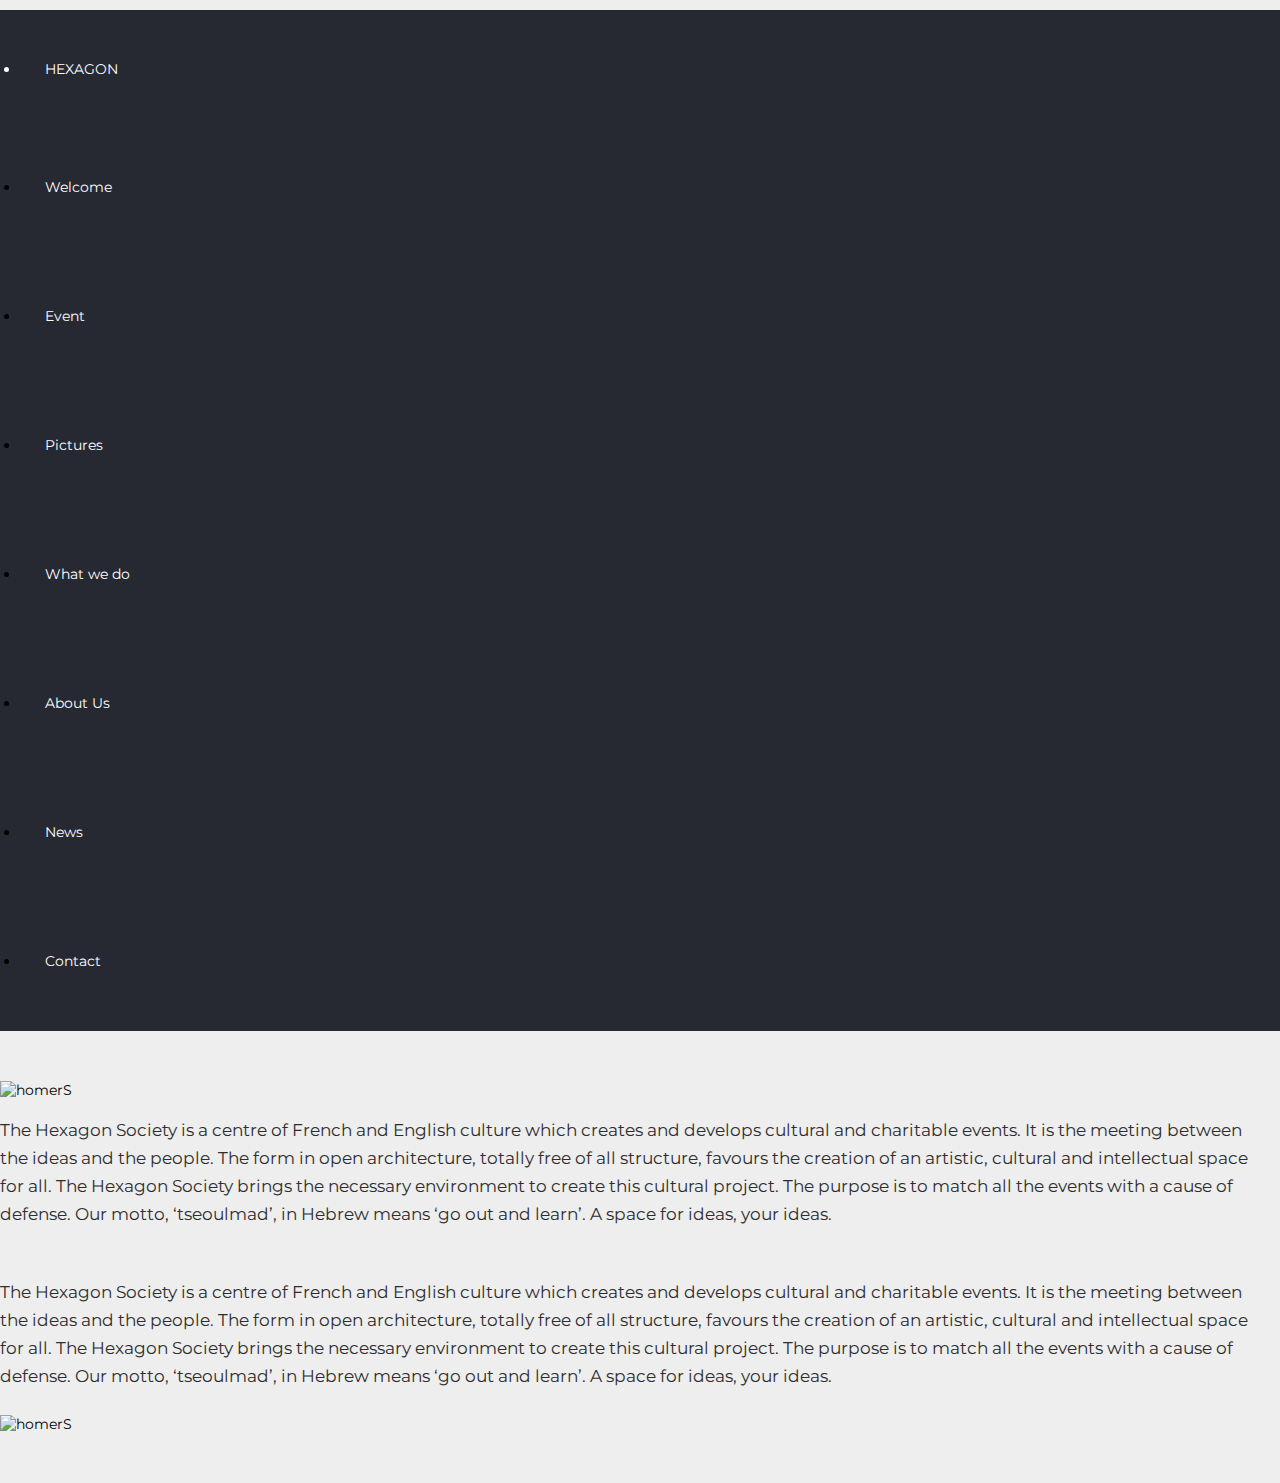
==== index.html @ ccda93df "top-bar" ====
<!DOCTYPE html>
<html lang="en">
<head>
    <meta charset="UTF-8">
    <title>Title</title>
    <link rel="stylesheet" href="data/foundation.min.css">
    <link href="data/hamburgers.min.css" rel="stylesheet">
    <link href="https://fonts.googleapis.com/css?family=Montserrat" rel="stylesheet">
    <link rel="stylesheet" href="style.css">
</head>
<body>
<!-- Commmentaire -->
<section class="top-bar">
	<div class="row">
  		<div class="top-bar-left">
   			<ul class="menu">
     	 		<li class="menu-text">HEXAGON</li>
    		</ul>
  		</div>
  		<div class="top-bar-right">
   			<ul class="menu">
      			<li><a href="#">Welcome</a><div class="bar"></div></li>
      			<li><a href="#">Event</a><div class="bar"></div></li>
      			<li><a href="#">Pictures</a><div class="bar"></div></li>
      			<li><a href="#">What we do</a><div class="bar"></div></li>
      			<li><a href="#">About Us</a><div class="bar"></div></li>
      			<li><a href="#">News</a><div class="bar"></div></li>
      			<li><a href="#">Contact</a><div class="bar"></div></li>
    		</ul>
    		<button class="hamburger hamburger--collapse" type="button">
  				<span class="hamburger-box">
   					<span class="hamburger-inner"></span>
  				</span>
			</button>
  		</div>
	</div>
</section>
<div class="row divider-section" class="home-page">
  	<div class="small-12 medium-6 columns vert-center-cont">
  		<img src="images/01.jpg" alt="homerS" class="vert-center">
  	</div>
    <div class="small-12 medium-5 columns vert-center-cont">
    	<div class="vert-center">
    		<p>The Hexagon Society is a centre of French and English culture which creates and develops cultural and charitable events.
			It is the meeting between the ideas and the people.
			The form in open architecture, totally free of all structure, favours the creation of an artistic, cultural and intellectual space for all.
			The Hexagon Society brings the necessary environment to create this cultural project.
			The purpose is to match all the events with a cause of defense.
			Our motto, ‘tseoulmad’, in Hebrew means ‘go out and learn’.
			A space for ideas, your ideas.</p>
    	</div>
    </div>
</div>
<div class="row divider-section" class="home-page">
  	<div class="small-12 medium-5 columns vert-center-cont">
  	<p>The Hexagon Society is a centre of French and English culture which creates and develops cultural and charitable events.
			It is the meeting between the ideas and the people.
			The form in open architecture, totally free of all structure, favours the creation of an artistic, cultural and intellectual space for all.
			The Hexagon Society brings the necessary environment to create this cultural project.
			The purpose is to match all the events with a cause of defense.
			Our motto, ‘tseoulmad’, in Hebrew means ‘go out and learn’.
			A space for ideas, your ideas.</p>
  	</div>
    <div class="small-12 medium-6 columns vert-center-cont">
    	<div class="vert-center">
    		<img src="images/01.jpg" alt="homerS" class="vert-center">
    	</div>
    </div>
</div>
    <script src="script.js"></script>
</body>
</html>
---- style.css ----
html, body, div, span, applet, object, iframe,
h1, h2, h3, h4, h5, h6, p, blockquote, pre,
a, abbr, acronym, address, big, cite, code,
del, dfn, em, img, ins, kbd, q, s, samp,
small, strike, strong, sub, sup, tt, var,
b, u, i, center,
dl, dt, dd, ol, ul, li,
fieldset, form, label, legend,
table, caption, tbody, tfoot, thead, tr, th, td,
article, aside, canvas, details, embed, 
figure, figcaption, footer, header, hgroup, 
menu, nav, output, ruby, section, summary,
time, mark, audio, video {
	margin: 0;
	padding: 0;
	border: 0;
	font-size: 100%;
	font: inherit;
	vertical-align: baseline;
}


body
{
    background:#eee;
    font-family: 'Montserrat', sans-serif;
    font-size:14px;
}

/***************************************************************/

/* com

.vert-center-cont
{
	position: relative;
	height: 300px;
	max-height: 300px;
}

.vert-center
{
	position: absolute;
	top: 50%;
}
*/

.row
{
	max-width: 90em;
}

p {
    display: block;
    -webkit-margin-before: 1em;
    -webkit-margin-after: 1em;
    -webkit-margin-start: 0px;
    -webkit-margin-end: 0px;
    line-height: 28px;
    margin-bottom: 25px;
    font-size: 17px;
    font-weight: 400;
    color: #2d2d2d;
}

.divider-section
{
  margin-top: 50px;
  margin-bottom: 50px;
}

.home-page
{
	position: relative;
    padding-bottom: 100px;
}

.home-page .vert-center-cont
{
	max-height: 500px;
	height: 500px;
	position: relative;
	max-width: 100%;
	overflow: hidden;
}

.home-page .vert-center
{
	position: absolute;
	top: 50%;
	transform: translate(0,-50%);
}

.home-page .vert-center p {
    padding-right: 30px;
}
/***************************************************************/
.bar
{
	transition: all, 0.2s ease;
	width: 100%;
	margin-top:10px;
	height: 1px;
 	background-color: #fff;
 	transform: scale(0);
}

.top-bar{
  padding:0px;
  background-color:#272932;
}

.top-bar ul{
  padding:0px 20px;
  background:none;
}

.top-bar ul li{
  padding:50px 25px;
  transition:all ease 0.1 s;
}

.top-bar ul li:hover{
  background-color:#4D7EA8;
}
              
.top-bar ul li a
{
	text-decoration: none;
	color: #fff;
  padding:0;
}

.top-bar ul li a:hover ~ .bar
{
	transform: scale(1);
}

.hamburger-inner, .hamburger-inner:after, .hamburger-inner:before
{
	width: 30px;
	height: 3px;
}

.menu-text{
  margin-top: 10px;
  color:#fff;
}

/***************************************************

					Responsive

***************************************************/

@media screen and (max-width: 40em) 
{
  body
  {
    background-color: #333333;
  }
  .hamburger
   {
   	display: inline-block;
   }
	.top-bar-right li
   {
   	display: none;
   }

}

@media screen and (min-width: 40em) and (max-width: 64em)
{
   body
   {
    background-color: grey;
   }
   .hamburger
   {
   	display: inline-block;
   }

   .top-bar-right li
   {
   	display: none;
   }
}

@media screen and (min-width: 64em)
{
   .hamburger
   {
   	display: none;
   }
}
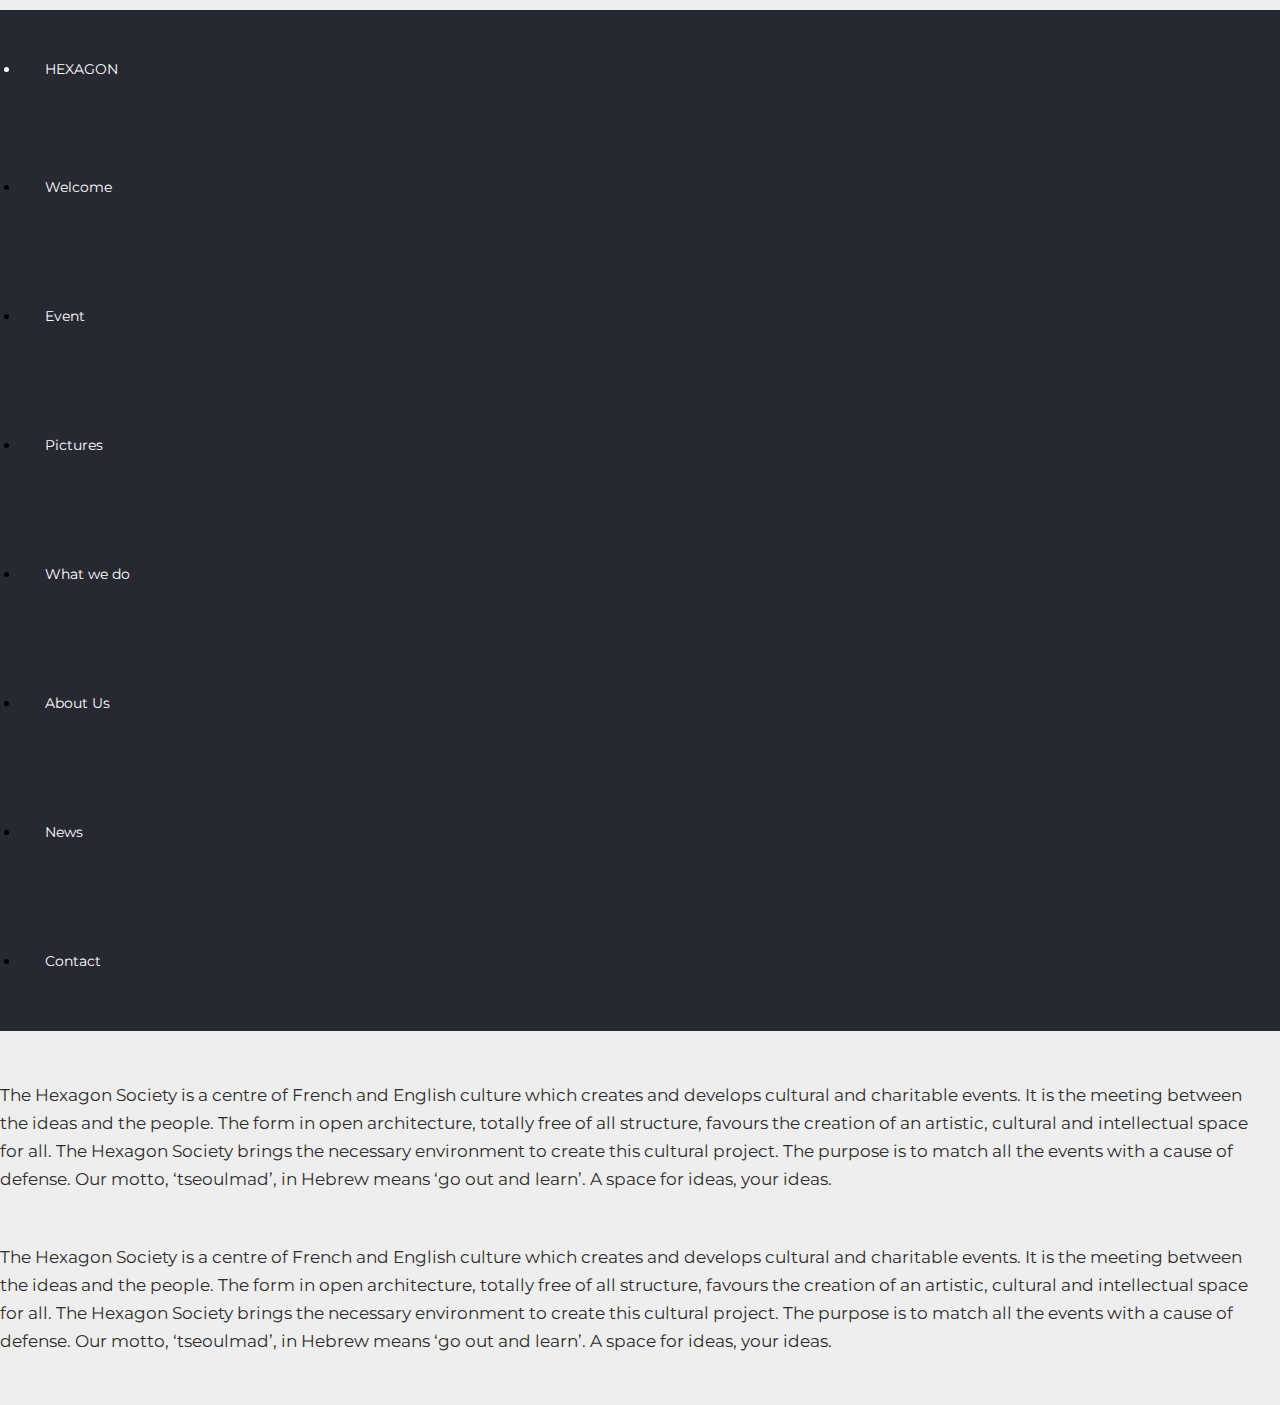
==== commit 14f52eb1: "Hover image" ====
--- a/index.html
+++ b/index.html
@@ -1,5 +1,6 @@
 <!DOCTYPE html>
 <html lang="en">
+
 <head>
     <meta charset="UTF-8">
     <title>Title</title>
@@ -8,65 +9,87 @@
     <link href="https://fonts.googleapis.com/css?family=Montserrat" rel="stylesheet">
     <link rel="stylesheet" href="style.css">
 </head>
+
 <body>
-<!-- Commmentaire -->
-<section class="top-bar">
-	<div class="row">
-  		<div class="top-bar-left">
-   			<ul class="menu">
-     	 		<li class="menu-text">HEXAGON</li>
-    		</ul>
-  		</div>
-  		<div class="top-bar-right">
-   			<ul class="menu">
-      			<li><a href="#">Welcome</a><div class="bar"></div></li>
-      			<li><a href="#">Event</a><div class="bar"></div></li>
-      			<li><a href="#">Pictures</a><div class="bar"></div></li>
-      			<li><a href="#">What we do</a><div class="bar"></div></li>
-      			<li><a href="#">About Us</a><div class="bar"></div></li>
-      			<li><a href="#">News</a><div class="bar"></div></li>
-      			<li><a href="#">Contact</a><div class="bar"></div></li>
-    		</ul>
-    		<button class="hamburger hamburger--collapse" type="button">
-  				<span class="hamburger-box">
-   					<span class="hamburger-inner"></span>
-  				</span>
-			</button>
-  		</div>
-	</div>
-</section>
-<div class="row divider-section" class="home-page">
-  	<div class="small-12 medium-6 columns vert-center-cont">
-  		<img src="images/01.jpg" alt="homerS" class="vert-center">
-  	</div>
-    <div class="small-12 medium-5 columns vert-center-cont">
-    	<div class="vert-center">
-    		<p>The Hexagon Society is a centre of French and English culture which creates and develops cultural and charitable events.
-			It is the meeting between the ideas and the people.
-			The form in open architecture, totally free of all structure, favours the creation of an artistic, cultural and intellectual space for all.
-			The Hexagon Society brings the necessary environment to create this cultural project.
-			The purpose is to match all the events with a cause of defense.
-			Our motto, ‘tseoulmad’, in Hebrew means ‘go out and learn’.
-			A space for ideas, your ideas.</p>
-    	</div>
+    <!-- Commmentaire -->
+    <section class="top-bar">
+        <div class="row">
+            <div class="top-bar-left">
+                <ul class="menu">
+                    <li class="menu-text">HEXAGON</li>
+                </ul>
+            </div>
+            <div class="top-bar-right">
+                <ul class="menu">
+                    <li><a href="#">Welcome</a>
+                        <div class="bar"></div>
+                    </li>
+                    <li><a href="#">Event</a>
+                        <div class="bar"></div>
+                    </li>
+                    <li><a href="#">Pictures</a>
+                        <div class="bar"></div>
+                    </li>
+                    <li><a href="#">What we do</a>
+                        <div class="bar"></div>
+                    </li>
+                    <li><a href="#">About Us</a>
+                        <div class="bar"></div>
+                    </li>
+                    <li><a href="#">News</a>
+                        <div class="bar"></div>
+                    </li>
+                    <li><a href="#">Contact</a>
+                        <div class="bar"></div>
+                    </li>
+                </ul>
+                <button class="hamburger hamburger--collapse" type="button">
+                    <span class="hamburger-box">
+            <span class="hamburger-inner"></span>
+                    </span>
+                </button>
+            </div>
+        </div>
+    </section>
+    <div class="row divider-section" class="home-page">
+        <div class="small-12 medium-6 columns vert-center-cont">
+            <div class="hovereffect">
+                <img class="img-responsive vert-center" src="images/01.jpg" alt="">
+                <div class="overlay">
+                  <div class="container-overlay">
+                    <h2>SLAMA EFFECT</h2>
+                    <p>
+                        <a href="#">LINK HERE</a>
+                    </p>
+                    </div>
+                </div>
+            </div>
+        </div>
+        <div class="small-12 medium-5 columns vert-center-cont">
+            <div class="vert-center">
+                <p>The Hexagon Society is a centre of French and English culture which creates and develops cultural and charitable events. It is the meeting between the ideas and the people. The form in open architecture, totally free of all structure, favours the creation of an artistic, cultural and intellectual space for all. The Hexagon Society brings the necessary environment to create this cultural project. The purpose is to match all the events with a cause of defense. Our motto, ‘tseoulmad’, in Hebrew means ‘go out and learn’. A space for ideas, your ideas.</p>
+            </div>
+        </div>
     </div>
-</div>
-<div class="row divider-section" class="home-page">
-  	<div class="small-12 medium-5 columns vert-center-cont">
-  	<p>The Hexagon Society is a centre of French and English culture which creates and develops cultural and charitable events.
-			It is the meeting between the ideas and the people.
-			The form in open architecture, totally free of all structure, favours the creation of an artistic, cultural and intellectual space for all.
-			The Hexagon Society brings the necessary environment to create this cultural project.
-			The purpose is to match all the events with a cause of defense.
-			Our motto, ‘tseoulmad’, in Hebrew means ‘go out and learn’.
-			A space for ideas, your ideas.</p>
-  	</div>
-    <div class="small-12 medium-6 columns vert-center-cont">
-    	<div class="vert-center">
-    		<img src="images/01.jpg" alt="homerS" class="vert-center">
-    	</div>
+    <div class="row divider-section" class="home-page">
+        <div class="small-12 medium-5 columns vert-center-cont">
+            <p>The Hexagon Society is a centre of French and English culture which creates and develops cultural and charitable events. It is the meeting between the ideas and the people. The form in open architecture, totally free of all structure, favours the creation of an artistic, cultural and intellectual space for all. The Hexagon Society brings the necessary environment to create this cultural project. The purpose is to match all the events with a cause of defense. Our motto, ‘tseoulmad’, in Hebrew means ‘go out and learn’. A space for ideas, your ideas.</p>
+        </div>
+       <div class="small-12 medium-6 columns vert-center-cont">
+            <div class="hovereffect">
+                <img class="img-responsive vert-center" src="images/01.jpg" alt="">
+                <div class="overlay">
+                  <div class="container-overlay">
+                    <h2>SLAMA EFFECT</h2>
+                    <p>
+                        <a href="#">LINK HERE</a>
+                    </p>
+                    </div>
+                </div>
+            </div>
+        </div>
     </div>
-</div>
     <script src="script.js"></script>
 </body>
-</html>+
+</html>
--- a/style.css
+++ b/style.css
@@ -94,6 +94,101 @@
 .home-page .vert-center p {
     padding-right: 30px;
 }
+
+.hovereffect {
+  width: 100%;
+  height: 100%;
+  float: left;
+  overflow: hidden;
+  position: relative;
+  text-align: center;
+  cursor: default;
+  background: #4D7EA8;
+}
+
+.hovereffect .overlay {
+  width: 100%;
+  height: 100%;
+  position: absolute;
+  overflow: hidden;
+  top: 0;
+  left: 0;
+  padding: 50px 20px;
+}
+
+.hovereffect img {
+  display: block;
+  position: relative;
+  max-width: none;
+  width: calc(100% + 20px);
+  -webkit-transition: opacity 0.35s, -webkit-transform 0.35s;
+  transition: opacity 0.35s, transform 0.35s;
+  -webkit-transform: translate3d(-10px,0,0);
+  transform: translate3d(-10px,0,0);
+  -webkit-backface-visibility: hidden;
+  backface-visibility: hidden;
+}
+
+.hovereffect:hover img {
+  opacity: 0.4;
+  filter: alpha(opacity=40);
+  -webkit-transform: translate3d(0,0,0);
+  transform: translate3d(0,0,0);
+}
+
+.hovereffect .container-overlay{
+  position: relative;
+  top:50%;
+  transform: translate(0,-50%);
+}
+
+.hovereffect h2 {
+  text-transform: uppercase;
+  color: #fff;
+  text-align: center;
+  position: relative;
+  font-size: 17px;
+  overflow: hidden;
+  padding: 0.5em 0;
+  background-color: transparent;
+}
+
+.hovereffect h2:after {
+  position: absolute;
+  bottom: 0;
+  left: 0;
+  width: 100%;
+  height: 2px;
+  background: #fff;
+  content: '';
+  -webkit-transition: -webkit-transform 0.35s;
+  transition: transform 0.35s;
+  -webkit-transform: translate3d(-100%,0,0);
+  transform: translate3d(-100%,0,0);
+}
+
+.hovereffect:hover h2:after {
+  -webkit-transform: translate3d(0,0,0);
+  transform: translate3d(0,0,0);
+}
+
+.hovereffect a, .hovereffect p {
+  color: #FFF;
+  opacity: 0;
+  filter: alpha(opacity=0);
+  -webkit-transition: opacity 0.35s, -webkit-transform 0.35s;
+  transition: opacity 0.35s, transform 0.35s;
+  -webkit-transform: translate3d(100%,0,0);
+  transform: translate3d(100%,0,0);
+}
+
+.hovereffect:hover a, .hovereffect:hover p {
+  opacity: 1;
+  filter: alpha(opacity=100);
+  -webkit-transform: translate3d(0,0,0);
+  transform: translate3d(0,0,0);
+}
+
 /***************************************************************/
 .bar
 {
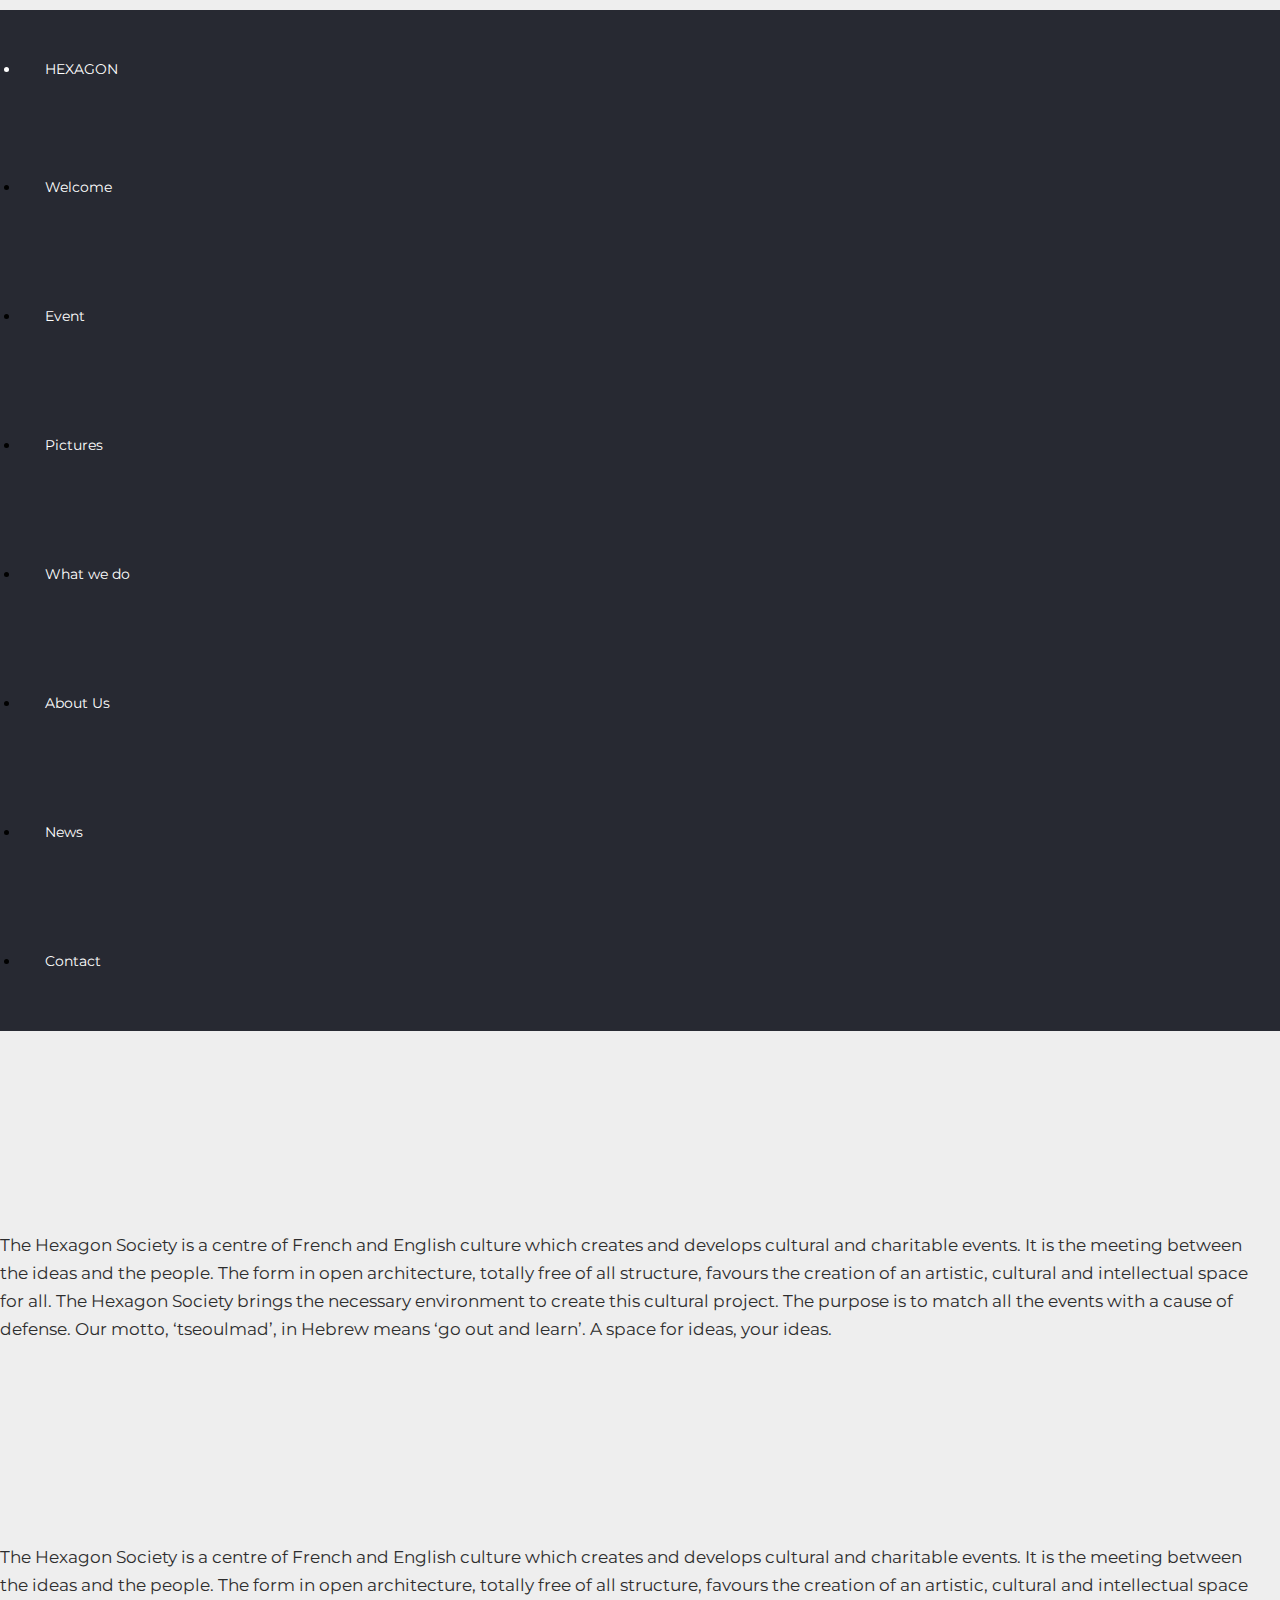
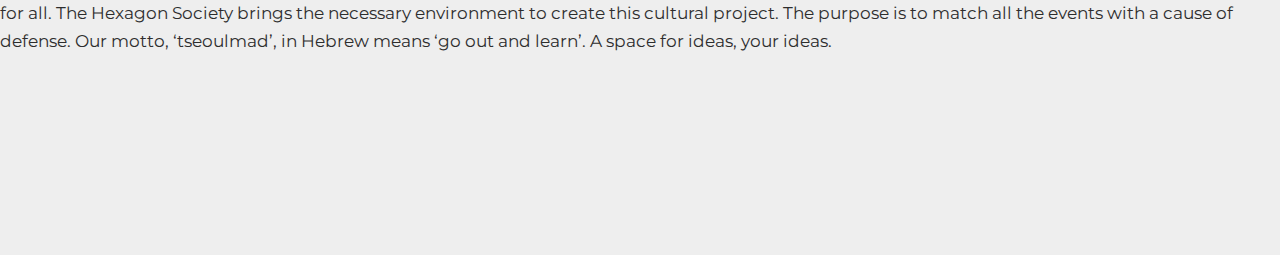
==== commit e6592941: "samedi" ====
--- a/index.html
+++ b/index.html
@@ -12,6 +12,9 @@
 
 <body>
     <!-- Commmentaire -->
+    <div id="hamb-bg">
+      
+    </div>
     <section class="top-bar">
         <div class="row">
             <div class="top-bar-left">
--- a/style.css
+++ b/style.css
@@ -25,6 +25,7 @@
     background:#eee;
     font-family: 'Montserrat', sans-serif;
     font-size:14px;
+    position: relative;
 }
 
 /***************************************************************/
@@ -61,12 +62,6 @@
     font-size: 17px;
     font-weight: 400;
     color: #2d2d2d;
-}
-
-.divider-section
-{
-  margin-top: 50px;
-  margin-bottom: 50px;
 }
 
 .home-page
@@ -235,6 +230,32 @@
 {
 	width: 30px;
 	height: 3px;
+  background-color: #fff;
+}
+
+.hamburger
+{
+  position: absolute;
+  top: 30px;
+  right: 0;
+  z-index: 3;
+}
+
+.hamburger:focus
+{
+  outline: transparent;
+}
+
+#hamb-bg
+{
+  position: absolute;
+  right: -400px;
+  top: 0;
+  background-color: #272932;
+  height: 100%;
+  transition: right, 0.5s;
+  z-index: 2;
+  opacity: 0;
 }
 
 .menu-text{
@@ -242,6 +263,10 @@
   color:#fff;
 }
 
+.clearboth
+{
+  clear: both;
+}
 /***************************************************
 
 					Responsive
@@ -250,10 +275,6 @@
 
 @media screen and (max-width: 40em) 
 {
-  body
-  {
-    background-color: #333333;
-  }
   .hamburger
    {
    	display: inline-block;
@@ -262,15 +283,16 @@
    {
    	display: none;
    }
+    .divider-section
+   {
+    margin-top: 50px;
+    margin-bottom: 50px;
+   }
 
 }
 
 @media screen and (min-width: 40em) and (max-width: 64em)
 {
-   body
-   {
-    background-color: grey;
-   }
    .hamburger
    {
    	display: inline-block;
@@ -280,6 +302,11 @@
    {
    	display: none;
    }
+    .divider-section
+   {
+    margin-top: 100px;
+    margin-bottom: 100px;
+   }
 }
 
 @media screen and (min-width: 64em)
@@ -288,4 +315,10 @@
    {
    	display: none;
    }
+   .divider-section
+   {
+    margin-top: 200px;
+    margin-bottom: 200px;
+   }
+
 }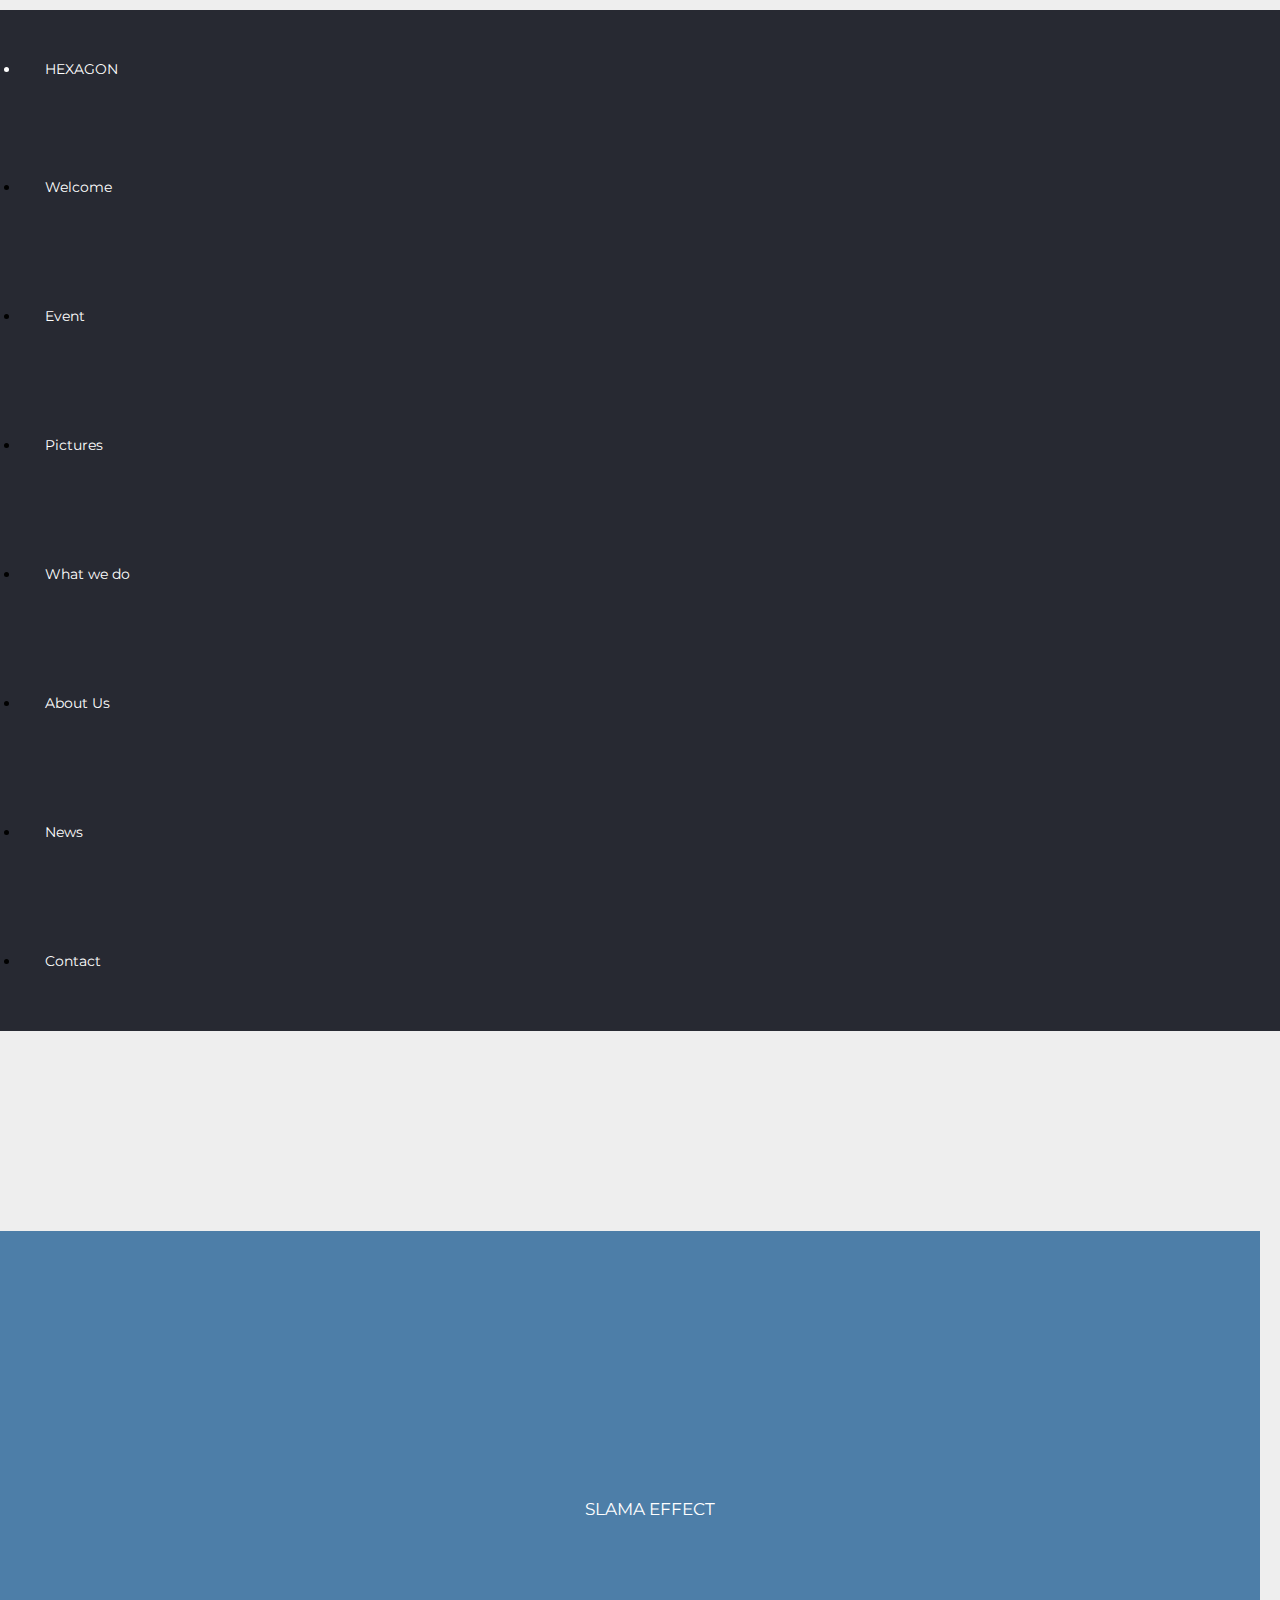
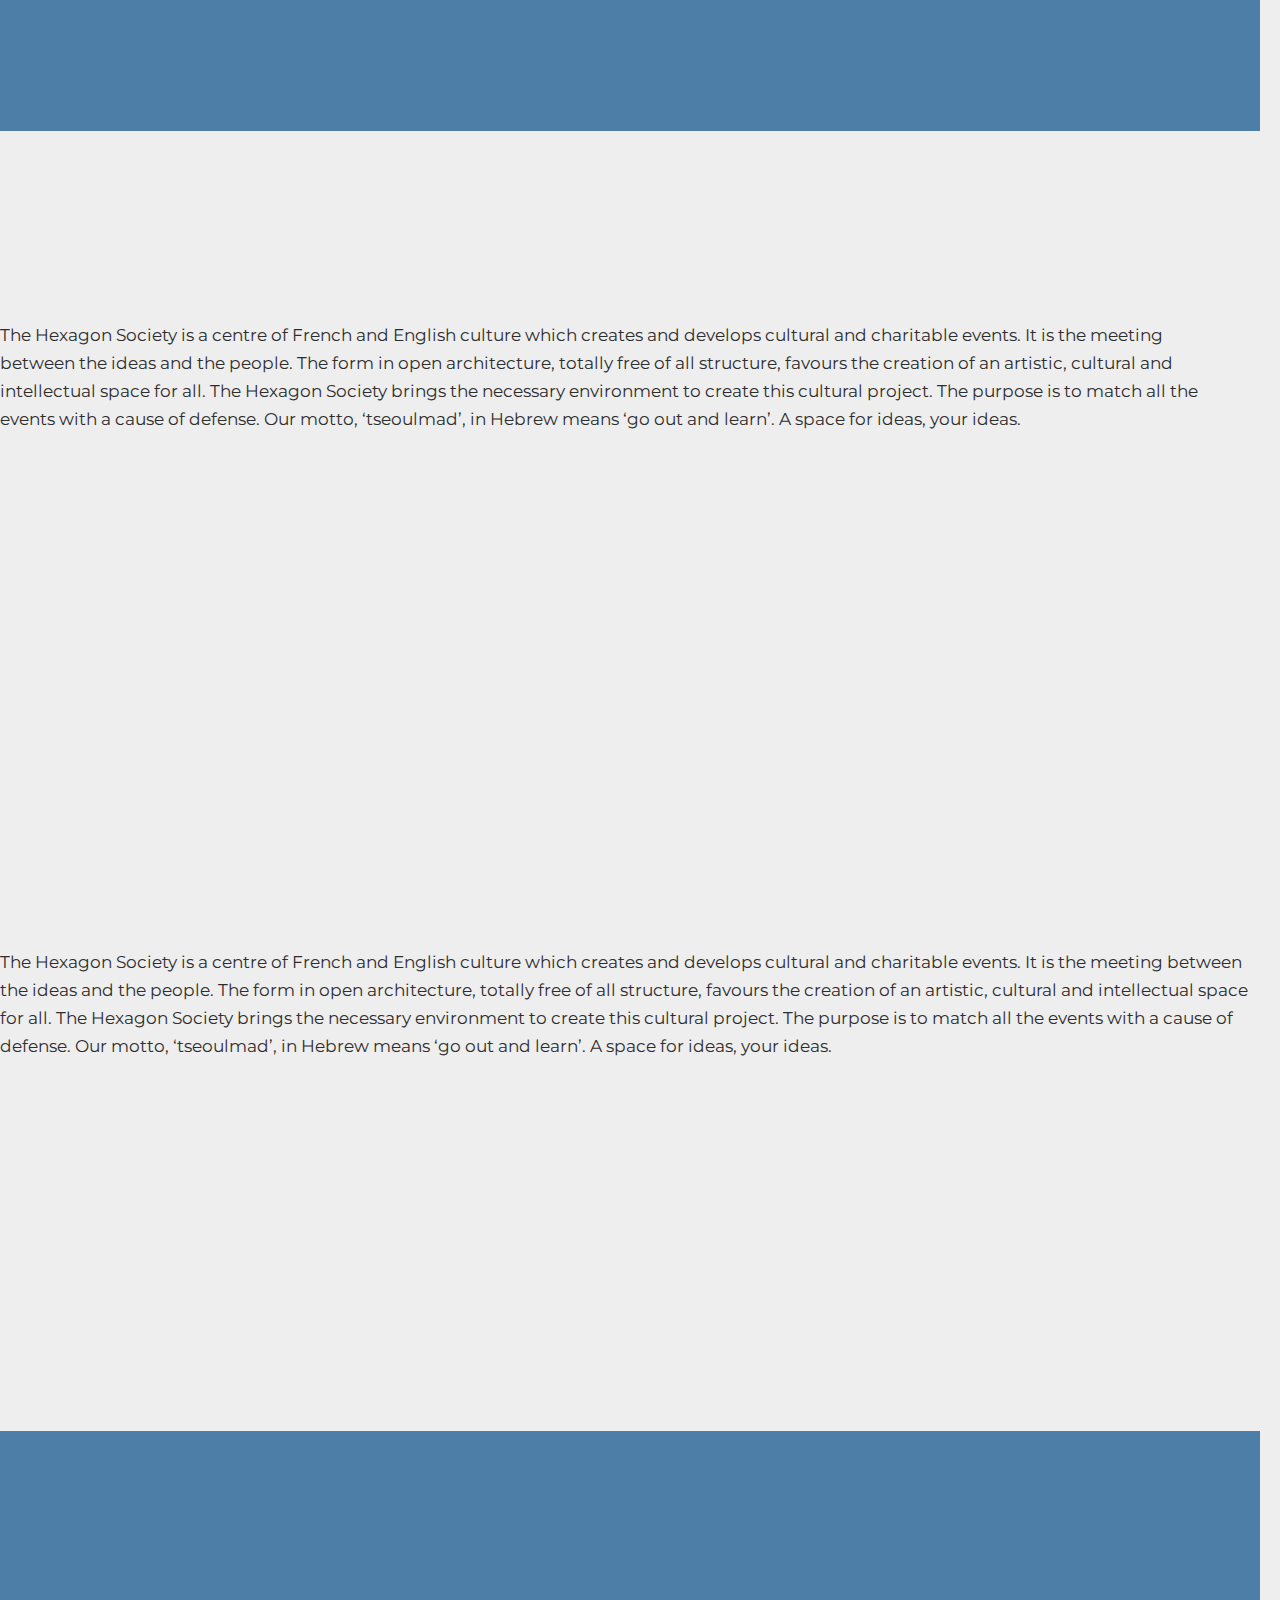
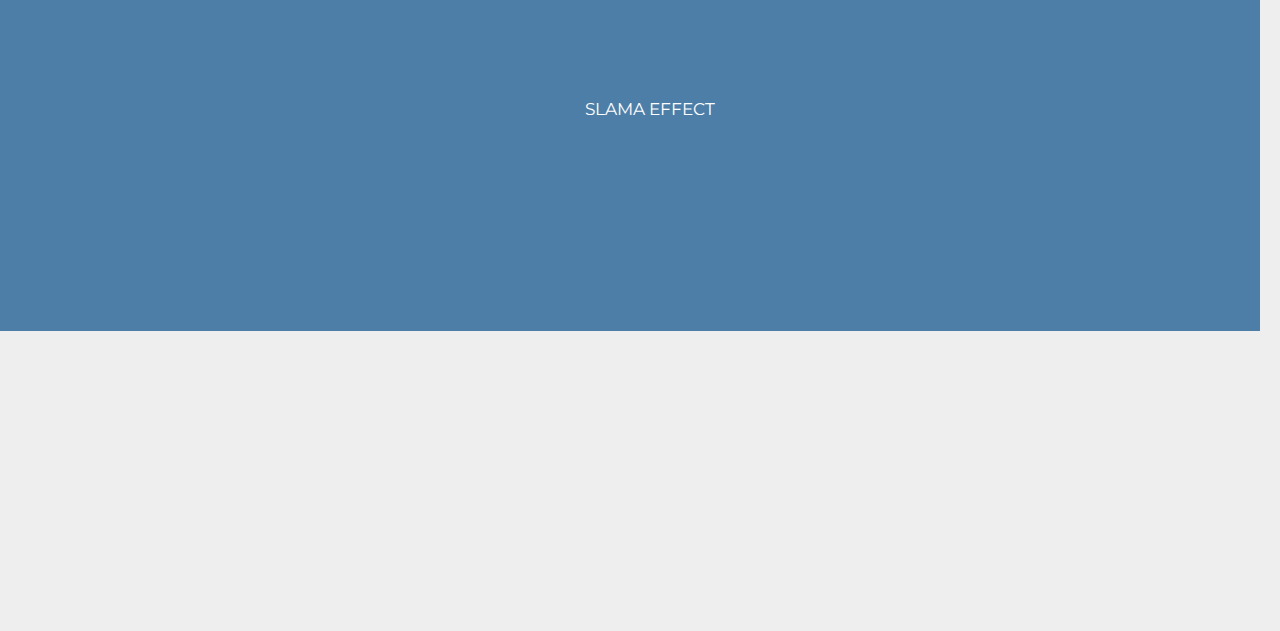
==== commit 4907de35: "meta" ====
--- a/index.html
+++ b/index.html
@@ -3,6 +3,7 @@
 
 <head>
     <meta charset="UTF-8">
+    <meta name="viewport" content="width=device-width, initial-scale=1.0">
     <title>Title</title>
     <link rel="stylesheet" href="data/foundation.min.css">
     <link href="data/hamburgers.min.css" rel="stylesheet">
@@ -54,7 +55,7 @@
             </div>
         </div>
     </section>
-    <div class="row divider-section" class="home-page">
+    <div class="row divider-section home-page">
         <div class="small-12 medium-6 columns vert-center-cont">
             <div class="hovereffect">
                 <img class="img-responsive vert-center" src="images/01.jpg" alt="">
@@ -74,7 +75,7 @@
             </div>
         </div>
     </div>
-    <div class="row divider-section" class="home-page">
+    <div class="row divider-section home-page">
         <div class="small-12 medium-5 columns vert-center-cont">
             <p>The Hexagon Society is a centre of French and English culture which creates and develops cultural and charitable events. It is the meeting between the ideas and the people. The form in open architecture, totally free of all structure, favours the creation of an artistic, cultural and intellectual space for all. The Hexagon Society brings the necessary environment to create this cultural project. The purpose is to match all the events with a cause of defense. Our motto, ‘tseoulmad’, in Hebrew means ‘go out and learn’. A space for ideas, your ideas.</p>
         </div>
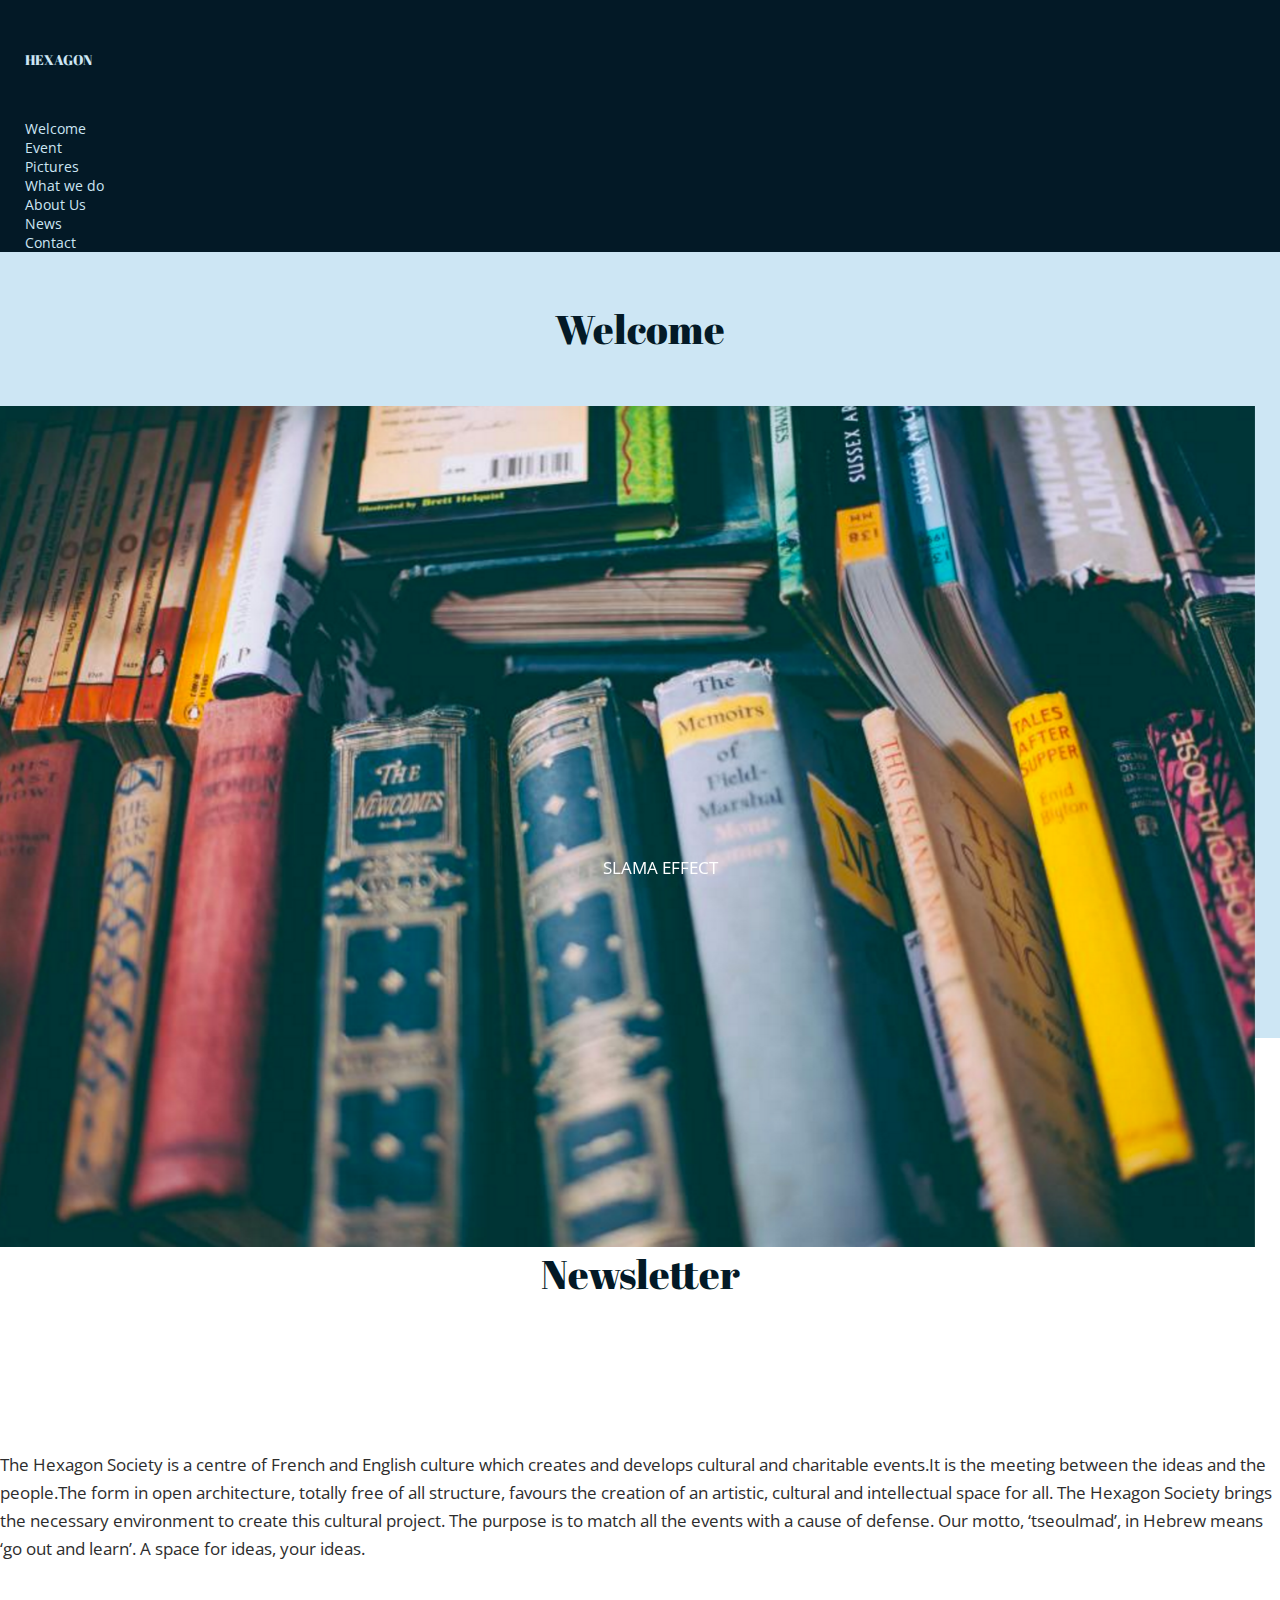
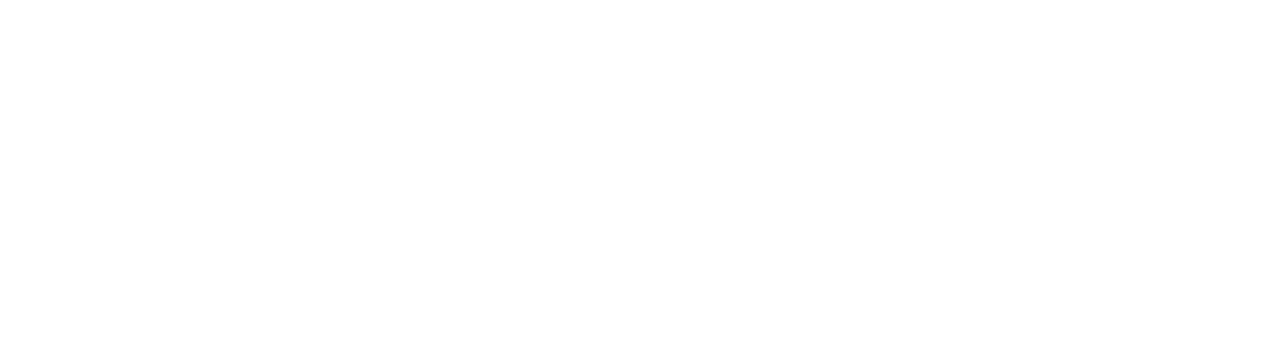
==== commit bc342b50: "accueil design done" ====
--- a/index.html
+++ b/index.html
@@ -7,44 +7,43 @@
     <title>Title</title>
     <link rel="stylesheet" href="data/foundation.min.css">
     <link href="data/hamburgers.min.css" rel="stylesheet">
-    <link href="https://fonts.googleapis.com/css?family=Montserrat" rel="stylesheet">
+    <link href="https://fonts.googleapis.com/css?family=Abril+Fatface|Open+Sans" rel="stylesheet">
+    <link rel="stylesheet" href="global.css">
     <link rel="stylesheet" href="style.css">
+
 </head>
 
 <body>
     <!-- Commmentaire -->
     <div id="hamb-bg">
-      
     </div>
     <section class="top-bar">
         <div class="row">
             <div class="top-bar-left">
-                <ul class="menu">
-                    <li class="menu-text">HEXAGON</li>
-                </ul>
+                <a href="#">HEXAGON</a>
             </div>
             <div class="top-bar-right">
                 <ul class="menu">
                     <li><a href="#">Welcome</a>
-                        <div class="bar"></div>
+                        <!-- <div class="bar"></div> -->
                     </li>
                     <li><a href="#">Event</a>
-                        <div class="bar"></div>
+                        <!-- <div class="bar"></div> -->
                     </li>
                     <li><a href="#">Pictures</a>
-                        <div class="bar"></div>
+                       <!--  <div class="bar"></div> -->
                     </li>
                     <li><a href="#">What we do</a>
-                        <div class="bar"></div>
+                        <!-- <div class="bar"></div> -->
                     </li>
                     <li><a href="#">About Us</a>
-                        <div class="bar"></div>
+                       <!--  <div class="bar"></div> -->
                     </li>
                     <li><a href="#">News</a>
-                        <div class="bar"></div>
+                        <!-- <div class="bar"></div> -->
                     </li>
                     <li><a href="#">Contact</a>
-                        <div class="bar"></div>
+                       <!--  <div class="bar"></div> -->
                     </li>
                 </ul>
                 <button class="hamburger hamburger--collapse" type="button">
@@ -55,42 +54,35 @@
             </div>
         </div>
     </section>
-    <div class="row divider-section home-page">
-        <div class="small-12 medium-6 columns vert-center-cont">
+    <div class="row divider-section divider-1 container-images-text">
+        <div class="small-12 medium-12">
+            <h1 class="welcome">Welcome</h1>
+        </div>
+        <div class="hide-for-small-only medium-11 medium-centered large-4 large-offset-1 vert-center-cont">
             <div class="hovereffect">
-                <img class="img-responsive vert-center" src="images/01.jpg" alt="">
+                <img class="img-responsive" src="images/welcome.png" alt="">
                 <div class="overlay">
-                  <div class="container-overlay">
-                    <h2>SLAMA EFFECT</h2>
-                    <p>
-                        <a href="#">LINK HERE</a>
-                    </p>
+                    <div class="container-overlay">
+                        <h2>SLAMA EFFECT</h2>
+                        <span>
+                            <a href="#">LINK HERE</a>
+                        </span>
                     </div>
                 </div>
             </div>
         </div>
-        <div class="small-12 medium-5 columns vert-center-cont">
-            <div class="vert-center">
-                <p>The Hexagon Society is a centre of French and English culture which creates and develops cultural and charitable events. It is the meeting between the ideas and the people. The form in open architecture, totally free of all structure, favours the creation of an artistic, cultural and intellectual space for all. The Hexagon Society brings the necessary environment to create this cultural project. The purpose is to match all the events with a cause of defense. Our motto, ‘tseoulmad’, in Hebrew means ‘go out and learn’. A space for ideas, your ideas.</p>
-            </div>
+        <div class="small-11 small-centered medium-11 medium-centered large-10 end container-text vert-center-cont">
+            <p>The Hexagon Society is a centre of French and English culture which creates and develops cultural and charitable events.</br>It is the meeting between the ideas and the people.</br> The form in open architecture, totally free of all structure, favours the creation of an artistic, cultural and intellectual space for all.</br> The Hexagon Society brings the necessary environment to create this cultural project.</br> The purpose is to match all the events with a cause of defense.</br> Our motto, ‘tseoulmad’, in Hebrew means ‘go out and learn’.</br> A space for ideas, your ideas.
+            </p>
         </div>
     </div>
-    <div class="row divider-section home-page">
-        <div class="small-12 medium-5 columns vert-center-cont">
-            <p>The Hexagon Society is a centre of French and English culture which creates and develops cultural and charitable events. It is the meeting between the ideas and the people. The form in open architecture, totally free of all structure, favours the creation of an artistic, cultural and intellectual space for all. The Hexagon Society brings the necessary environment to create this cultural project. The purpose is to match all the events with a cause of defense. Our motto, ‘tseoulmad’, in Hebrew means ‘go out and learn’. A space for ideas, your ideas.</p>
+    <div class="row divider-section divider-2 columns container-images-text">
+        <div class="small-12 medium-12">
+            <h1>Newsletter</h1>
         </div>
-       <div class="small-12 medium-6 columns vert-center-cont">
-            <div class="hovereffect">
-                <img class="img-responsive vert-center" src="images/01.jpg" alt="">
-                <div class="overlay">
-                  <div class="container-overlay">
-                    <h2>SLAMA EFFECT</h2>
-                    <p>
-                        <a href="#">LINK HERE</a>
-                    </p>
-                    </div>
-                </div>
-            </div>
+        <div class="small-12 medium-12 large-6 large-centered container-text vert-center-cont newsletter">
+            <p>The Hexagon Society is a centre of French and English culture which creates and develops cultural and charitable events.It is the meeting between the ideas and the people.The form in open architecture, totally free of all structure, favours the creation of an artistic, cultural and intellectual space for all. The Hexagon Society brings the necessary environment to create this cultural project. The purpose is to match all the events with a cause of defense. Our motto, ‘tseoulmad’, in Hebrew means ‘go out and learn’. A space for ideas, your ideas.
+            </p>
         </div>
     </div>
     <script src="script.js"></script>
--- a/global.css
+++ b/global.css
@@ -0,0 +1,228 @@
+/***************************************************
+
+          Global Settings
+
+***************************************************/
+
+html,
+body,
+div,
+span,
+applet,
+object,
+iframe,
+h1,
+h2,
+h3,
+h4,
+h5,
+h6,
+p,
+blockquote,
+pre,
+a,
+abbr,
+acronym,
+address,
+big,
+cite,
+code,
+del,
+dfn,
+em,
+img,
+ins,
+kbd,
+q,
+s,
+samp,
+small,
+strike,
+strong,
+sub,
+sup,
+tt,
+var,
+b,
+u,
+i,
+center,
+dl,
+dt,
+dd,
+ol,
+ul,
+li,
+fieldset,
+form,
+label,
+legend,
+table,
+caption,
+tbody,
+tfoot,
+thead,
+tr,
+th,
+td,
+article,
+aside,
+canvas,
+details,
+embed,
+figure,
+figcaption,
+footer,
+header,
+hgroup,
+menu,
+nav,
+output,
+ruby,
+section,
+summary,
+time,
+mark,
+audio,
+video {
+    margin: 0;
+    padding: 0;
+    border: 0;
+    font-size: 100%;
+    font: inherit;
+    vertical-align: baseline;
+}
+
+body {
+    background: #FFFFFF;
+    font-family: 'Open Sans', sans-serif;
+    font-size: 14px;
+    position: relative;
+}
+
+
+/** Txt Settings **/
+
+/*.bar {
+  position:absolute;
+    transition: all, 0.2s ease;
+    width: 100%;
+    padding-top: -40px;
+    height: 1px;
+    background-color: #CDE6F4;
+    transform: scale(0);
+}*/
+
+.top-bar {
+    padding: 0px;
+    background-color: #031926;
+}
+
+.top-bar ul {
+    background: none;
+}
+
+.top-bar ul li {
+    color: #CDE6F4;
+    transition: all ease 0.2s;
+}
+
+.top-bar ul li:hover {
+    background-color: #467089;
+}
+
+.top-bar ul li a {
+    padding: 54px 25px;
+    text-decoration: none;
+    color: #CDE6F4;
+}
+
+.top-bar ul li:hover a {
+    color: #FFFFFF;
+    transform: scale(1);
+    font-weight: 800;
+}
+
+.top-bar ul li:hover .bar {
+    transform: scale(1);
+}
+
+.top-bar-left a {
+  display:block;
+    text-decoration: none;
+    color: #CDE6F4;
+    padding: 50px 25px;
+    font-family: 'Abril Fatface', cursive;
+}
+
+.menu-text {
+    margin-top: 10px;
+    color: #fff;
+}
+
+
+
+
+/** Burger Menu **/
+
+.hamburger-inner,
+.hamburger-inner:after,
+.hamburger-inner:before {
+    width: 30px;
+    height: 3px;
+    background-color: #CDE6F4;
+}
+
+.hamburger {
+    position: absolute;
+    top: 30px;
+    right: 0;
+    z-index: 3;
+}
+
+.hamburger:focus {
+    outline: transparent;
+}
+
+#hamb-bg {
+    position: absolute;
+    right: -400px;
+    top: 0;
+    background-color: #031926;
+    height: 100%;
+    transition: right, 0.5s;
+    z-index: 2;
+    opacity: 0;
+}
+
+
+/***************************************************
+
+          Responsive
+
+***************************************************/
+
+@media only screen and (max-width: 64em) {
+    .hamburger {
+        display: inline-block;
+    }
+    .top-bar-right li {
+        display: none;
+    }
+
+    .top-bar{
+      padding: 50px 0px;
+    }
+
+    .top-bar-left a {
+    padding: 0px 25px;
+}
+}
+
+
+@media only screen and (min-width: 64.003em) {
+    .hamburger {
+        display: none;
+    }
+}
+
--- a/style.css
+++ b/style.css
@@ -1,324 +1,285 @@
-html, body, div, span, applet, object, iframe,
-h1, h2, h3, h4, h5, h6, p, blockquote, pre,
-a, abbr, acronym, address, big, cite, code,
-del, dfn, em, img, ins, kbd, q, s, samp,
-small, strike, strong, sub, sup, tt, var,
-b, u, i, center,
-dl, dt, dd, ol, ul, li,
-fieldset, form, label, legend,
-table, caption, tbody, tfoot, thead, tr, th, td,
-article, aside, canvas, details, embed, 
-figure, figcaption, footer, header, hgroup, 
-menu, nav, output, ruby, section, summary,
-time, mark, audio, video {
-	margin: 0;
-	padding: 0;
-	border: 0;
-	font-size: 100%;
-	font: inherit;
-	vertical-align: baseline;
-}
-
-
-body
-{
-    background:#eee;
-    font-family: 'Montserrat', sans-serif;
-    font-size:14px;
-    position: relative;
-}
+html,
+body,
+div,
+span,
+applet,
+object,
+iframe,
+h1,
+h2,
+h3,
+h4,
+h5,
+h6,
+p,
+blockquote,
+pre,
+a,
+abbr,
+acronym,
+address,
+big,
+cite,
+code,
+del,
+dfn,
+em,
+img,
+ins,
+kbd,
+q,
+s,
+samp,
+small,
+strike,
+strong,
+sub,
+sup,
+tt,
+var,
+b,
+u,
+i,
+center,
+dl,
+dt,
+dd,
+ol,
+ul,
+li,
+fieldset,
+form,
+label,
+legend,
+table,
+caption,
+tbody,
+tfoot,
+thead,
+tr,
+th,
+td,
+article,
+aside,
+canvas,
+details,
+embed,
+figure,
+figcaption,
+footer,
+header,
+hgroup,
+menu,
+nav,
+output,
+ruby,
+section,
+summary,
+time,
+mark,
+audio,
+video {
+    margin: 0;
+    padding: 0;
+    border: 0;
+    font-size: 100%;
+    font: inherit;
+    vertical-align: baseline;
+}
+
+body {
+    background: #FFFFFF;
+    font-family: 'Open Sans', sans-serif;
+    font-size: 14px;
+    position: relative;
+}
+
 
 /***************************************************************/
 
-/* com
-
-.vert-center-cont
-{
-	position: relative;
-	height: 300px;
-	max-height: 300px;
-}
-
-.vert-center
-{
-	position: absolute;
-	top: 50%;
-}
-*/
-
-.row
-{
-	max-width: 90em;
+.row {
+    max-width: 100%;
 }
 
 p {
     display: block;
-    -webkit-margin-before: 1em;
-    -webkit-margin-after: 1em;
-    -webkit-margin-start: 0px;
-    -webkit-margin-end: 0px;
     line-height: 28px;
-    margin-bottom: 25px;
+    margin-bottom: 0px;
     font-size: 17px;
     font-weight: 400;
     color: #2d2d2d;
 }
 
-.home-page
-{
-	position: relative;
-    padding-bottom: 100px;
-}
-
-.home-page .vert-center-cont
-{
-	max-height: 500px;
-	height: 500px;
-	position: relative;
-	max-width: 100%;
-	overflow: hidden;
-}
-
-.home-page .vert-center
-{
-	position: absolute;
-	top: 50%;
-	transform: translate(0,-50%);
-}
-
-.home-page .vert-center p {
-    padding-right: 30px;
-}
-
 .hovereffect {
-  width: 100%;
-  height: 100%;
-  float: left;
-  overflow: hidden;
-  position: relative;
-  text-align: center;
-  cursor: default;
-  background: #4D7EA8;
+    width: 100%;
+    height: 100%;
+    float: left;
+    overflow: hidden;
+    position: relative;
+    text-align: center;
+    cursor: default;
 }
 
 .hovereffect .overlay {
-  width: 100%;
-  height: 100%;
-  position: absolute;
-  overflow: hidden;
-  top: 0;
-  left: 0;
-  padding: 50px 20px;
+    width: 100%;
+    height: 100%;
+    position: absolute;
+    overflow: hidden;
+    top: 0;
+    left: 0;
+    padding: 50px 20px;
 }
 
 .hovereffect img {
-  display: block;
-  position: relative;
-  max-width: none;
-  width: calc(100% + 20px);
-  -webkit-transition: opacity 0.35s, -webkit-transform 0.35s;
-  transition: opacity 0.35s, transform 0.35s;
-  -webkit-transform: translate3d(-10px,0,0);
-  transform: translate3d(-10px,0,0);
-  -webkit-backface-visibility: hidden;
-  backface-visibility: hidden;
+    display: block;
+    position: relative;
+    max-width: none;
+    width: calc(100% + 20px);
+    -webkit-transition: opacity 0.35s, -webkit-transform 0.35s;
+    transition: opacity 0.35s, transform 0.35s;
+    -webkit-transform: translate3d(-10px, 0, 0);
+    transform: translate3d(-10px, 0, 0);
+    -webkit-backface-visibility: hidden;
+    backface-visibility: hidden;
 }
 
 .hovereffect:hover img {
-  opacity: 0.4;
-  filter: alpha(opacity=40);
-  -webkit-transform: translate3d(0,0,0);
-  transform: translate3d(0,0,0);
-}
-
-.hovereffect .container-overlay{
-  position: relative;
-  top:50%;
-  transform: translate(0,-50%);
+    opacity: 0.4;
+    filter: alpha(opacity=40);
+    -webkit-transform: translate3d(0, 0, 0);
+    transform: translate3d(0, 0, 0);
+}
+
+.hovereffect .container-overlay {
+    position: relative;
+    top: 50%;
+    transform: translate(0, -50%);
 }
 
 .hovereffect h2 {
-  text-transform: uppercase;
-  color: #fff;
-  text-align: center;
-  position: relative;
-  font-size: 17px;
-  overflow: hidden;
-  padding: 0.5em 0;
-  background-color: transparent;
+    text-transform: uppercase;
+    color: #fff;
+    text-align: center;
+    position: relative;
+    font-size: 17px;
+    overflow: hidden;
+    padding: 0.5em 0;
+    background-color: transparent;
 }
 
 .hovereffect h2:after {
-  position: absolute;
-  bottom: 0;
-  left: 0;
-  width: 100%;
-  height: 2px;
-  background: #fff;
-  content: '';
-  -webkit-transition: -webkit-transform 0.35s;
-  transition: transform 0.35s;
-  -webkit-transform: translate3d(-100%,0,0);
-  transform: translate3d(-100%,0,0);
+    position: absolute;
+    bottom: 0;
+    left: 0;
+    width: 100%;
+    height: 2px;
+    background: #fff;
+    content: '';
+    -webkit-transition: -webkit-transform 0.35s;
+    transition: transform 0.35s;
+    -webkit-transform: translate3d(-100%, 0, 0);
+    transform: translate3d(-100%, 0, 0);
 }
 
 .hovereffect:hover h2:after {
-  -webkit-transform: translate3d(0,0,0);
-  transform: translate3d(0,0,0);
-}
-
-.hovereffect a, .hovereffect p {
-  color: #FFF;
-  opacity: 0;
-  filter: alpha(opacity=0);
-  -webkit-transition: opacity 0.35s, -webkit-transform 0.35s;
-  transition: opacity 0.35s, transform 0.35s;
-  -webkit-transform: translate3d(100%,0,0);
-  transform: translate3d(100%,0,0);
-}
-
-.hovereffect:hover a, .hovereffect:hover p {
-  opacity: 1;
-  filter: alpha(opacity=100);
-  -webkit-transform: translate3d(0,0,0);
-  transform: translate3d(0,0,0);
-}
-
-/***************************************************************/
-.bar
-{
-	transition: all, 0.2s ease;
-	width: 100%;
-	margin-top:10px;
-	height: 1px;
- 	background-color: #fff;
- 	transform: scale(0);
-}
-
-.top-bar{
-  padding:0px;
-  background-color:#272932;
-}
-
-.top-bar ul{
-  padding:0px 20px;
-  background:none;
-}
-
-.top-bar ul li{
-  padding:50px 25px;
-  transition:all ease 0.1 s;
-}
-
-.top-bar ul li:hover{
-  background-color:#4D7EA8;
-}
-              
-.top-bar ul li a
-{
-	text-decoration: none;
-	color: #fff;
-  padding:0;
-}
-
-.top-bar ul li a:hover ~ .bar
-{
-	transform: scale(1);
-}
-
-.hamburger-inner, .hamburger-inner:after, .hamburger-inner:before
-{
-	width: 30px;
-	height: 3px;
-  background-color: #fff;
-}
-
-.hamburger
-{
-  position: absolute;
-  top: 30px;
-  right: 0;
-  z-index: 3;
-}
-
-.hamburger:focus
-{
-  outline: transparent;
-}
-
-#hamb-bg
-{
-  position: absolute;
-  right: -400px;
-  top: 0;
-  background-color: #272932;
-  height: 100%;
-  transition: right, 0.5s;
-  z-index: 2;
-  opacity: 0;
-}
-
-.menu-text{
-  margin-top: 10px;
-  color:#fff;
-}
-
-.clearboth
-{
-  clear: both;
-}
+    -webkit-transform: translate3d(0, 0, 0);
+    transform: translate3d(0, 0, 0);
+}
+
+.hovereffect a,
+.hovereffect span {
+    color: #FFF;
+    opacity: 0;
+    filter: alpha(opacity=0);
+    -webkit-transition: opacity 0.35s, -webkit-transform 0.35s;
+    transition: opacity 0.35s, transform 0.35s;
+    -webkit-transform: translate3d(100%, 0, 0);
+    transform: translate3d(100%, 0, 0);
+}
+
+.hovereffect:hover a,
+.hovereffect:hover span {
+    opacity: 1;
+    filter: alpha(opacity=100);
+    -webkit-transform: translate3d(0, 0, 0);
+    transform: translate3d(0, 0, 0);
+}
+
+h1 {
+    text-align: center;
+    padding: 50px 0;
+    font-size: 40px;
+    font-family: 'Abril Fatface', cursive;
+    color: #031926;
+}
+
+.divider-section {
+    height: 100vh;
+    margin-top: 0px;
+    margin-bottom: 0px;
+}
+
+.divider-section.divider-1 {
+    height: calc(100vh - 114px);
+    background-color: #CDE6F4;
+}
+
+.divider-2 {
+    background-color: #ffffff;
+}
+
+.divider-2 .newsletter {
+    padding-top: 100px;
+}
+
+.vert-center-cont p {
+    height: 300px;
+    position: relative;
+    overflow-y: scroll;
+}
+
+.vert-center-cont img {
+    min-height: 300px;
+    width: auto;
+    max-width: calc(100% - .9375rem);
+    overflow: hidden;
+}
+
+.vert-center-cont p::-webkit-scrollbar-track {}
+
+.vert-center-cont p::-webkit-scrollbar {
+    width: 5px;
+}
+
+.vert-center-cont p::-webkit-scrollbar-thumb {
+    background-color: #4D7EA8;
+    background-image: -webkit-gradient(linear, 0 0, 0 100%, color-stop(.5, rgba(255, 255, 255, .2)), color-stop(.5, transparent), to(transparent));
+}
+
+
 /***************************************************
 
-					Responsive
+          Responsive
 
 ***************************************************/
 
-@media screen and (max-width: 40em) 
-{
-  .hamburger
-   {
-   	display: inline-block;
-   }
-	.top-bar-right li
-   {
-   	display: none;
-   }
-    .divider-section
-   {
-    margin-top: 50px;
-    margin-bottom: 50px;
-   }
-
-}
-
-@media screen and (min-width: 40em) and (max-width: 64em)
-{
-   .hamburger
-   {
-   	display: inline-block;
-   }
-
-   .top-bar-right li
-   {
-   	display: none;
-   }
-    .divider-section
-   {
-    margin-top: 100px;
-    margin-bottom: 100px;
-   }
-}
-
-@media screen and (min-width: 64em)
-{
-   .hamburger
-   {
-   	display: none;
-   }
-   .divider-section
-   {
-    margin-top: 200px;
-    margin-bottom: 200px;
-   }
-
-}+@media screen and (max-width: 40em) {
+   
+}
+
+@media screen and (min-width: 40.003em) and (max-width: 64em) {
+ 
+    .vert-center-cont {
+        height: 150px;
+        padding-bottom: 20px;
+    }
+
+    h1{
+  padding: 30px 0;
+    }
+}
+
+@media screen and (min-width: 64.003em) {
+   
+}
+
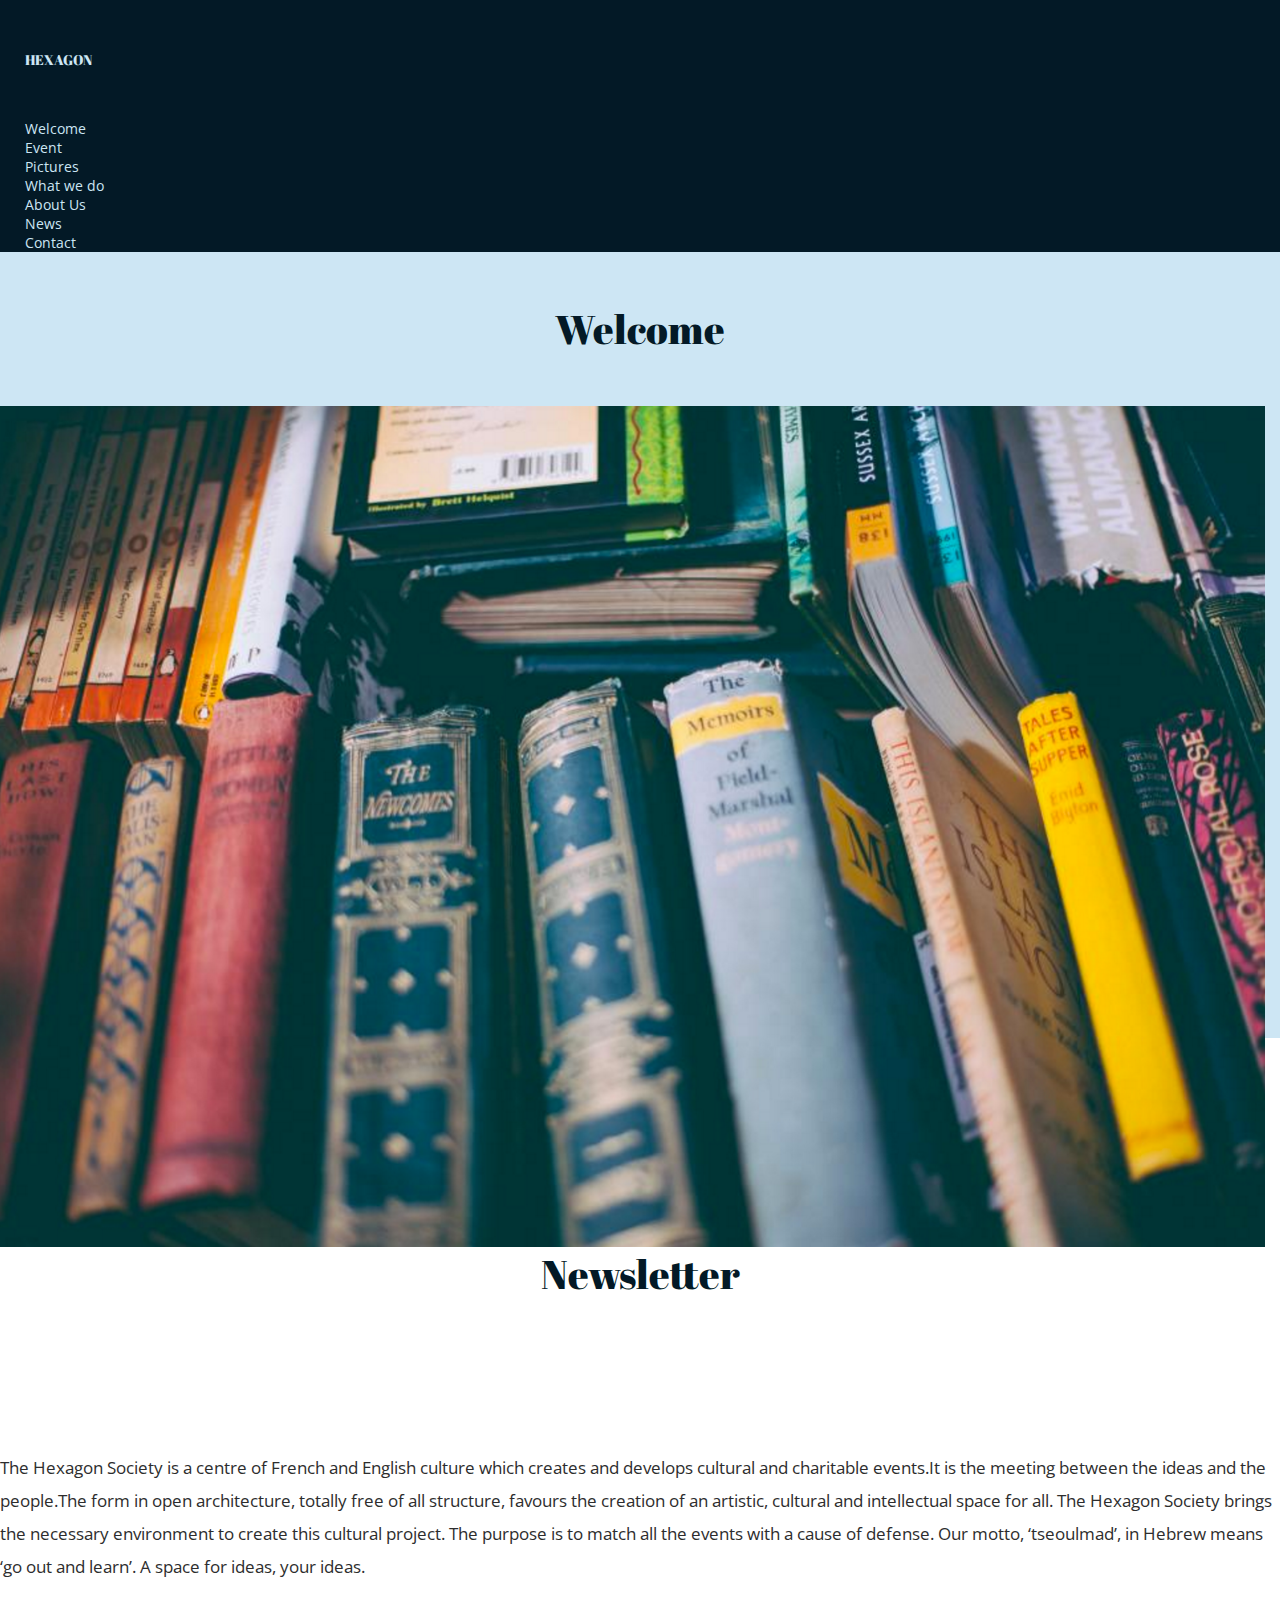
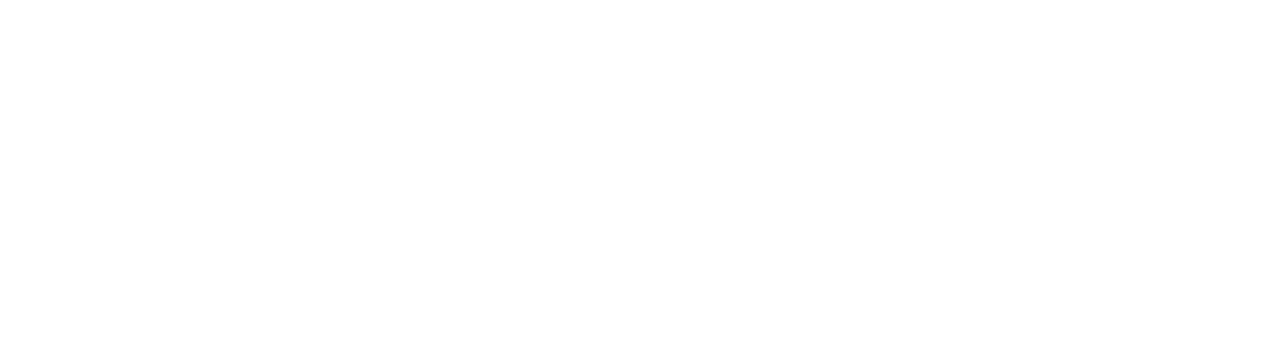
==== commit d581fdbc: "accueil fix + philo design" ====
--- a/index.html
+++ b/index.html
@@ -54,33 +54,23 @@
             </div>
         </div>
     </section>
-    <div class="row divider-section divider-1 container-images-text">
+    <div class="row divider-section divider-1">
         <div class="small-12 medium-12">
             <h1 class="welcome">Welcome</h1>
         </div>
         <div class="hide-for-small-only medium-11 medium-centered large-4 large-offset-1 vert-center-cont">
-            <div class="hovereffect">
-                <img class="img-responsive" src="images/welcome.png" alt="">
-                <div class="overlay">
-                    <div class="container-overlay">
-                        <h2>SLAMA EFFECT</h2>
-                        <span>
-                            <a href="#">LINK HERE</a>
-                        </span>
-                    </div>
-                </div>
-            </div>
+            <img class="img-responsive" src="images/welcome.png" alt="">
         </div>
-        <div class="small-11 small-centered medium-11 medium-centered large-10 end container-text vert-center-cont">
+        <div class="small-11 small-centered medium-11 medium-centered large-10 end vert-center-cont">
             <p>The Hexagon Society is a centre of French and English culture which creates and develops cultural and charitable events.</br>It is the meeting between the ideas and the people.</br> The form in open architecture, totally free of all structure, favours the creation of an artistic, cultural and intellectual space for all.</br> The Hexagon Society brings the necessary environment to create this cultural project.</br> The purpose is to match all the events with a cause of defense.</br> Our motto, ‘tseoulmad’, in Hebrew means ‘go out and learn’.</br> A space for ideas, your ideas.
             </p>
         </div>
     </div>
-    <div class="row divider-section divider-2 columns container-images-text">
+    <div class="row divider-section divider-2 columns">
         <div class="small-12 medium-12">
             <h1>Newsletter</h1>
         </div>
-        <div class="small-12 medium-12 large-6 large-centered container-text vert-center-cont newsletter">
+        <div class="small-12 medium-12 large-6 large-centered vert-center-cont newsletter">
             <p>The Hexagon Society is a centre of French and English culture which creates and develops cultural and charitable events.It is the meeting between the ideas and the people.The form in open architecture, totally free of all structure, favours the creation of an artistic, cultural and intellectual space for all. The Hexagon Society brings the necessary environment to create this cultural project. The purpose is to match all the events with a cause of defense. Our motto, ‘tseoulmad’, in Hebrew means ‘go out and learn’. A space for ideas, your ideas.
             </p>
         </div>
--- a/global.css
+++ b/global.css
@@ -113,6 +113,10 @@
     transform: scale(0);
 }*/
 
+.row {
+    max-width: 100%;
+}
+
 .top-bar {
     padding: 0px;
     background-color: #031926;
--- a/style.css
+++ b/style.css
@@ -1,208 +1,10 @@
-html,
-body,
-div,
-span,
-applet,
-object,
-iframe,
-h1,
-h2,
-h3,
-h4,
-h5,
-h6,
-p,
-blockquote,
-pre,
-a,
-abbr,
-acronym,
-address,
-big,
-cite,
-code,
-del,
-dfn,
-em,
-img,
-ins,
-kbd,
-q,
-s,
-samp,
-small,
-strike,
-strong,
-sub,
-sup,
-tt,
-var,
-b,
-u,
-i,
-center,
-dl,
-dt,
-dd,
-ol,
-ul,
-li,
-fieldset,
-form,
-label,
-legend,
-table,
-caption,
-tbody,
-tfoot,
-thead,
-tr,
-th,
-td,
-article,
-aside,
-canvas,
-details,
-embed,
-figure,
-figcaption,
-footer,
-header,
-hgroup,
-menu,
-nav,
-output,
-ruby,
-section,
-summary,
-time,
-mark,
-audio,
-video {
-    margin: 0;
-    padding: 0;
-    border: 0;
-    font-size: 100%;
-    font: inherit;
-    vertical-align: baseline;
-}
-
-body {
-    background: #FFFFFF;
-    font-family: 'Open Sans', sans-serif;
-    font-size: 14px;
-    position: relative;
-}
-
-
-/***************************************************************/
-
-.row {
-    max-width: 100%;
-}
-
 p {
     display: block;
-    line-height: 28px;
+    line-height: 33px;
     margin-bottom: 0px;
     font-size: 17px;
     font-weight: 400;
     color: #2d2d2d;
-}
-
-.hovereffect {
-    width: 100%;
-    height: 100%;
-    float: left;
-    overflow: hidden;
-    position: relative;
-    text-align: center;
-    cursor: default;
-}
-
-.hovereffect .overlay {
-    width: 100%;
-    height: 100%;
-    position: absolute;
-    overflow: hidden;
-    top: 0;
-    left: 0;
-    padding: 50px 20px;
-}
-
-.hovereffect img {
-    display: block;
-    position: relative;
-    max-width: none;
-    width: calc(100% + 20px);
-    -webkit-transition: opacity 0.35s, -webkit-transform 0.35s;
-    transition: opacity 0.35s, transform 0.35s;
-    -webkit-transform: translate3d(-10px, 0, 0);
-    transform: translate3d(-10px, 0, 0);
-    -webkit-backface-visibility: hidden;
-    backface-visibility: hidden;
-}
-
-.hovereffect:hover img {
-    opacity: 0.4;
-    filter: alpha(opacity=40);
-    -webkit-transform: translate3d(0, 0, 0);
-    transform: translate3d(0, 0, 0);
-}
-
-.hovereffect .container-overlay {
-    position: relative;
-    top: 50%;
-    transform: translate(0, -50%);
-}
-
-.hovereffect h2 {
-    text-transform: uppercase;
-    color: #fff;
-    text-align: center;
-    position: relative;
-    font-size: 17px;
-    overflow: hidden;
-    padding: 0.5em 0;
-    background-color: transparent;
-}
-
-.hovereffect h2:after {
-    position: absolute;
-    bottom: 0;
-    left: 0;
-    width: 100%;
-    height: 2px;
-    background: #fff;
-    content: '';
-    -webkit-transition: -webkit-transform 0.35s;
-    transition: transform 0.35s;
-    -webkit-transform: translate3d(-100%, 0, 0);
-    transform: translate3d(-100%, 0, 0);
-}
-
-.hovereffect:hover h2:after {
-    -webkit-transform: translate3d(0, 0, 0);
-    transform: translate3d(0, 0, 0);
-}
-
-.hovereffect a,
-.hovereffect span {
-    color: #FFF;
-    opacity: 0;
-    filter: alpha(opacity=0);
-    -webkit-transition: opacity 0.35s, -webkit-transform 0.35s;
-    transition: opacity 0.35s, transform 0.35s;
-    -webkit-transform: translate3d(100%, 0, 0);
-    transform: translate3d(100%, 0, 0);
-}
-
-.hovereffect:hover a,
-.hovereffect:hover span {
-    opacity: 1;
-    filter: alpha(opacity=100);
-    -webkit-transform: translate3d(0, 0, 0);
-    transform: translate3d(0, 0, 0);
 }
 
 h1 {
@@ -239,7 +41,9 @@
 }
 
 .vert-center-cont img {
+    float: left;
     min-height: 300px;
+    padding-right: 20px;
     width: auto;
     max-width: calc(100% - .9375rem);
     overflow: hidden;
@@ -263,23 +67,26 @@
 
 ***************************************************/
 
-@media screen and (max-width: 40em) {
-   
-}
+@media screen and (max-width: 40em) {}
 
 @media screen and (min-width: 40.003em) and (max-width: 64em) {
- 
     .vert-center-cont {
         height: 150px;
         padding-bottom: 20px;
+
     }
-
-    h1{
-  padding: 30px 0;
+    .vert-center-cont img {
+      min-height: 00px;
+        float: none;
+        width: 95%;
+        position: absolute;
+    clip: rect(0px,auto,100px,0px);
+    overflow: hidden;
+    }
+    h1 {
+        padding: 30px 0;
     }
 }
 
-@media screen and (min-width: 64.003em) {
-   
-}
+@media screen and (min-width: 64.003em) {}
 
